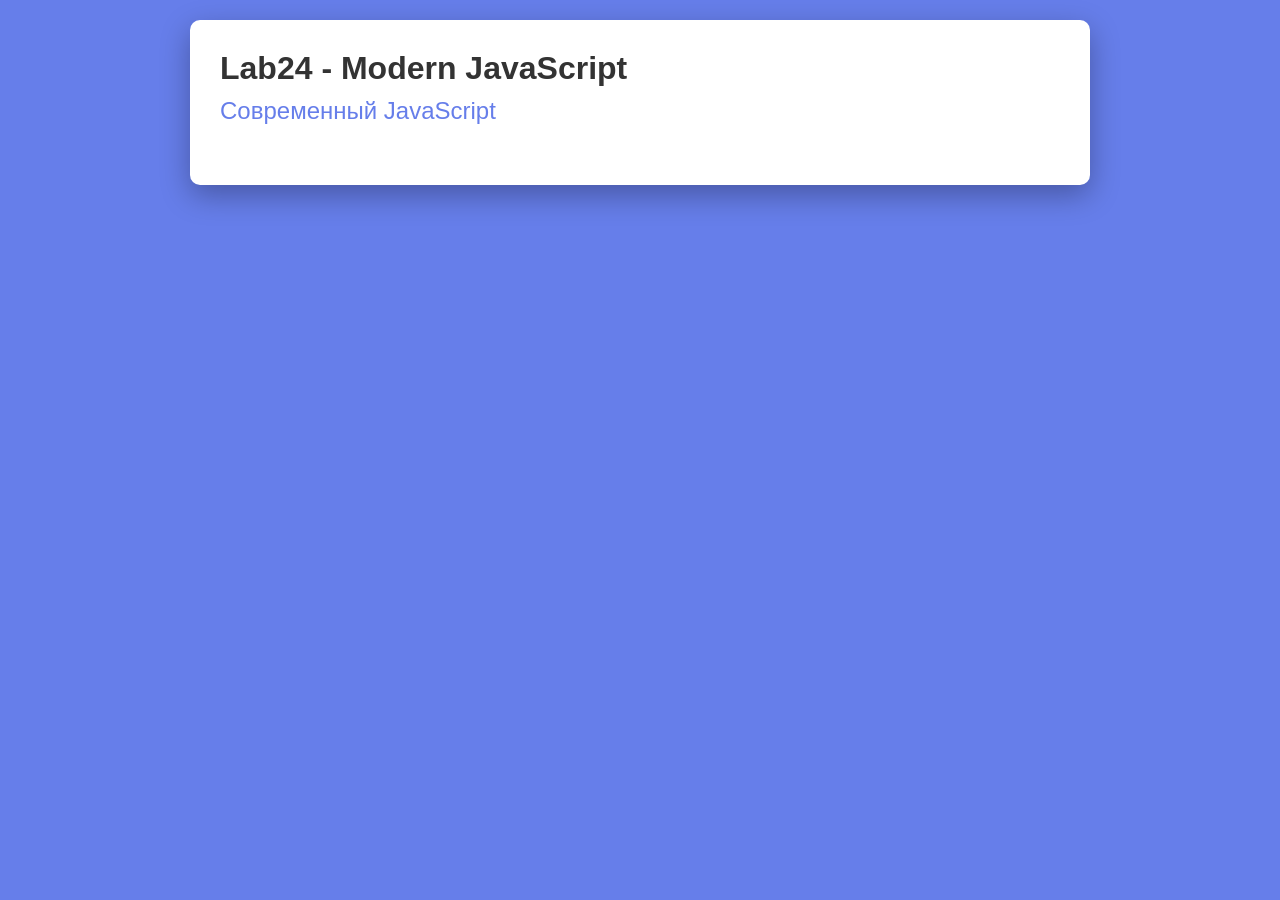
==== index.html @ 5d5eb3c3 "first commit" ====
<!DOCTYPE html>
<html lang="ru-RU">
<head>
    <meta charset="UTF-8">
    <meta name="viewport" content="width=device-width, initial-scale=1.0">
    <title>Lab24 - Modern JavaScript</title>
    <link rel="stylesheet" href="style.css" />
</head>
<body>
    <div class="container">
        <h1>Lab24 - Modern JavaScript</h1>
        <h2>Современный JavaScript</h2>
    </div>
    <script type="module" src="js/api.js"></script>
</body>
</html>
---- style.css ----
* {
    margin: 0;
    padding: 0;
    box-sizing: border-box;
}

body {
    font-family: Verdana, sans-serif;
    background: #667eea;
    min-height: 100vh;
    padding: 20px;
}

.container {
    max-width: 900px;
    margin: 0 auto;
    background: white;
    padding: 30px;
    border-radius: 10px;
    box-shadow: 0 10px 30px rgba(0, 0, 0, 0.3);
}

h1 {
    color: #333;
    margin-bottom: 10px;
}

h2 {
    color: #667eea;
    margin-bottom: 30px;
    font-weight: 400;
}
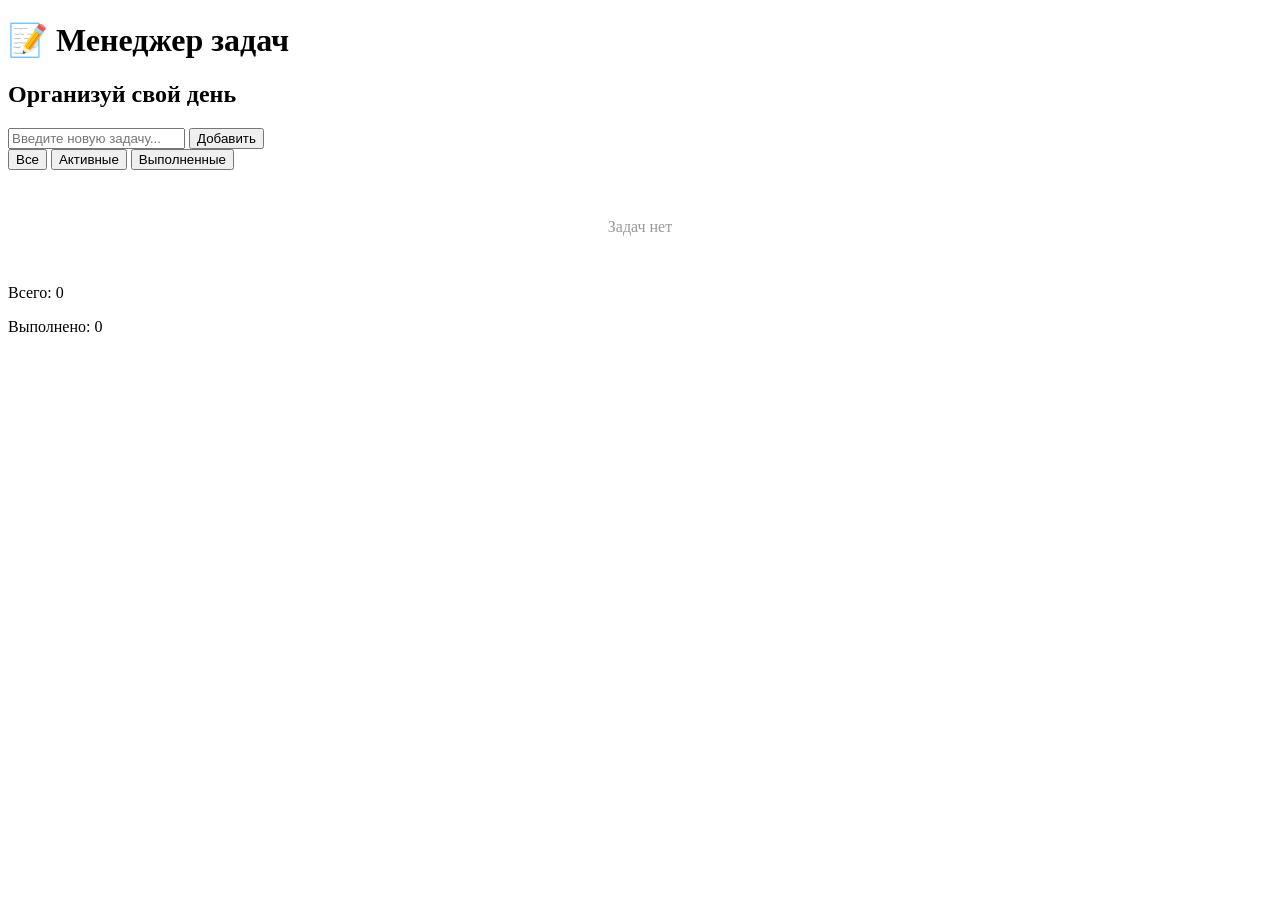
==== commit 03387f55: "end" ====
--- a/index.html
+++ b/index.html
@@ -1,16 +1,35 @@
 <!DOCTYPE html>
-<html lang="ru-RU">
+<html lang="ru">
 <head>
     <meta charset="UTF-8">
     <meta name="viewport" content="width=device-width, initial-scale=1.0">
-    <title>Lab24 - Modern JavaScript</title>
-    <link rel="stylesheet" href="style.css" />
+    <title>Менеджер задач</title>
+    <link rel="stylesheet" href="styles.css">
 </head>
 <body>
     <div class="container">
-        <h1>Lab24 - Modern JavaScript</h1>
-        <h2>Современный JavaScript</h2>
+        <h1>📝 Менеджер задач</h1>
+        <h2>Организуй свой день</h2>
+
+        <div class="task-form">
+            <input type="text" id="taskInput" placeholder="Введите новую задачу..." autocomplete="off">
+            <button type="button" id="addTask">Добавить</button>
+        </div>
+
+        <div class="filters">
+            <button class="filter-btn active" data-filter="all">Все</button>
+            <button class="filter-btn" data-filter="active">Активные</button>
+            <button class="filter-btn" data-filter="completed">Выполненные</button>
+        </div>
+
+        <div id="taskList" class="task-list"></div>
+
+        <div class="stats">
+            <p>Всего: <span class="stats-total" id="totalTasks">0</span></p>
+            <p>Выполнено: <span class="stats-completed" id="completedTasks">0</span></p>
+        </div>
     </div>
-    <script type="module" src="js/api.js"></script>
+
+    <script src="js/app.js"></script>
 </body>
 </html>
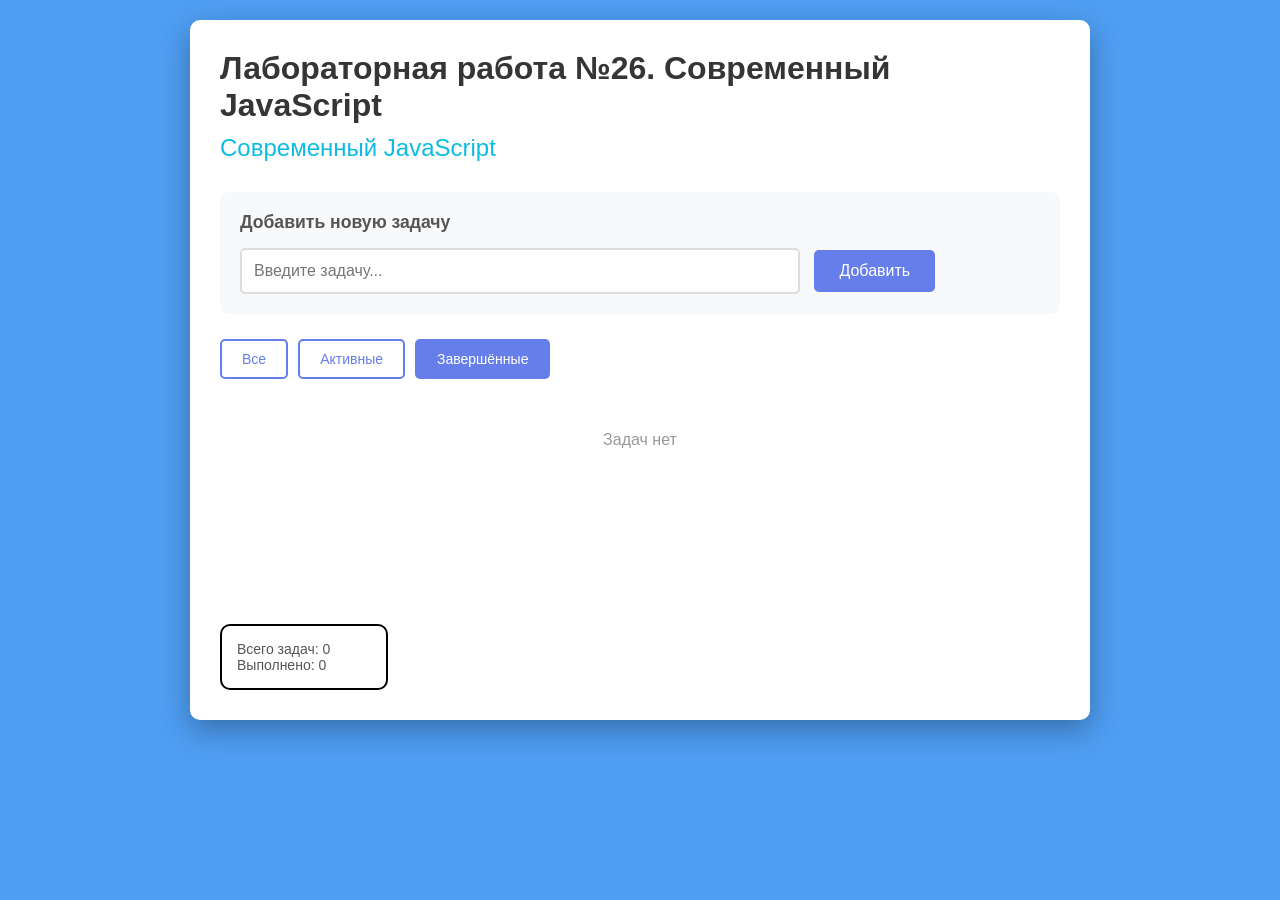
==== commit 17710321: "Final task manager application completed" ====
--- a/index.html
+++ b/index.html
@@ -1,35 +1,31 @@
-<!DOCTYPE html>
-<html lang="ru">
-<head>
-    <meta charset="UTF-8">
-    <meta name="viewport" content="width=device-width, initial-scale=1.0">
-    <title>Менеджер задач</title>
-    <link rel="stylesheet" href="styles.css">
-</head>
-<body>
-    <div class="container">
-        <h1>📝 Менеджер задач</h1>
-        <h2>Организуй свой день</h2>
-
-        <div class="task-form">
-            <input type="text" id="taskInput" placeholder="Введите новую задачу..." autocomplete="off">
-            <button type="button" id="addTask">Добавить</button>
-        </div>
-
-        <div class="filters">
-            <button class="filter-btn active" data-filter="all">Все</button>
-            <button class="filter-btn" data-filter="active">Активные</button>
-            <button class="filter-btn" data-filter="completed">Выполненные</button>
-        </div>
-
-        <div id="taskList" class="task-list"></div>
-
-        <div class="stats">
-            <p>Всего: <span class="stats-total" id="totalTasks">0</span></p>
-            <p>Выполнено: <span class="stats-completed" id="completedTasks">0</span></p>
-        </div>
-    </div>
-
-    <script src="js/app.js"></script>
-</body>
+<!doctype html>
+<html lang="ru-RU">
+	<head>
+		<meta charset="UTF-8" />
+		<meta name="viewport" content="width=device-width, initial-scale=1.0" />
+		<title>Лабораторная работа №26. Современный JavaScript</title>
+		<link rel="stylesheet" href="style.css" />
+	</head>
+	<body>
+		<div class="container">
+			<h1>Лабораторная работа №26. Современный JavaScript</h1>
+			<h2>Современный JavaScript</h2>
+			<div class="task-form">
+				<h3>Добавить новую задачу</h3>
+				<input type="text" id="taskInput" placeholder="Введите задачу..." />
+				<button id="addTask">Добавить</button>
+			</div>
+			<div class="filters">
+				<button class="filter-btn" data-filter="all">Все</button>
+				<button class="filter-btn" data-filter="active">Активные</button>
+				<button class="filter-btn active" data-filter="completed">Завершённые</button>
+			</div>
+			<div id="taskList" class="task-list"></div>
+			<div class="status">
+				<p>Всего задач: <span id="totalTasks">0</span></p>
+				<p>Выполнено: <span id="completedTasks">0</span></p>
+			</div>
+		</div>
+		<script type="module" src="js/app.js"></script>
+	</body>
 </html>
--- a/style.css
+++ b/style.css
@@ -0,0 +1,268 @@
+*{
+  margin: 0;
+  padding: 0%;
+  box-sizing: border-box;
+}
+
+body{
+  font-family: Verdana, Geneva, Tahoma, sans-serif;
+  background: #4e9ef3;
+  min-height: 100vh;
+  padding: 20px;
+}
+
+.container{
+  max-width: 900px;
+  margin: 0 auto;
+  background: #fff;
+  padding: 30px;
+  border-radius: 10px;
+  box-shadow: 0 10px 30px rgba(0,0,0, 0.3);
+}
+
+h1{
+  color: rgb(54, 53, 53);
+  margin-bottom: 10px;
+}
+
+h2{
+  color: rgb(13, 188, 227);
+  margin-bottom: 30px;
+  font-weight: 400;
+}
+
+h3 {
+  color: #555;
+  margin-bottom: 15px;
+  font-size: 1.1rem;
+}
+
+.task-form {
+  margin-bottom: 25px;
+  padding: 20px;
+  background: #f8f9fa;
+  border-radius: 8px;
+}
+
+#taskInput {
+  width: 70%;
+  padding: 12px;
+  border: 2px solid #ddd;
+  border-radius: 5px;
+  font-size: 16px;
+  margin-right: 10px;
+}
+
+#taskInput:focus {
+  outline: none;
+  border-color: #667eea;
+}
+
+#addTask {
+  padding: 12px 25px;
+  background: #667eea;
+  color: white;
+  border: none;
+  border-radius: 5px;
+  font-size: 16px;
+  cursor: pointer;
+  transition: background 0.3s;
+}
+
+#addTask:hover {
+  background: #5568d3;
+}
+
+.filters {
+  margin-bottom: 20px;
+  display: flex;
+  gap: 10px;
+}
+
+.filter-btn {
+  padding: 10px 20px;
+  border: 2px solid #667eea;
+  background: white;
+  color: #667eea;
+  border-radius: 5px;
+  cursor: pointer;
+  transition: all 0.3s;
+  font-size: 14px;
+}
+
+.filter-btn:hover {
+  background: #f0f0f0;
+}
+
+.filter-btn.active {
+  background: #667eea;
+  color: white;
+}
+
+.task-list {
+  margin-bottom: 25px;
+  min-height: 200px;
+}
+
+.task-item {
+  display: flex;
+  justify-content: space-between;
+  align-items: center;
+  padding: 15px;
+  margin-bottom: 10px;
+  background: #f8f9fa;
+  border-radius: 5px;
+  border-left: 4px solid #667eea;
+  transition: all 0.3s;
+}
+
+.task-item:hover {
+  background: #e9ecef;
+  transform: translateX(5px);
+}
+
+.task-item.completed {
+  opacity: 0.6;
+  border-left-color: #28a745;
+}
+
+.task-content {
+  display: flex;
+  align-items: center;
+  gap: 12px;
+  flex: 1;
+}
+
+.task-checkbox {
+  width: 20px;
+  height: 20px;
+  cursor: pointer;
+}
+
+.task-text {
+  font-size: 16px;
+  color: #333;
+}
+
+.task-item.task-item.completed .task-text {
+  text-decoration: line-through;
+  color: #999;
+}
+
+.task-delete {
+  padding: 8px 15px;
+  background: #dc3545;
+  color: white;
+  border: none;
+  border-radius: 5px;
+  cursor: pointer;
+  transition: background 0.3s;
+}
+
+.task-delete:hover {
+  background: #c82333;
+}
+
+.status{
+  width: 20%;
+  padding: 15px;
+  border: 2px solid black;
+  border-radius: 10px;
+  gap: 15px;
+  font-size: 14px;
+  color: #555;
+}
+
+.stats {
+  padding: 20px;
+  background: #f8f9fa;
+  border-radius: 8px;
+  display: flex;
+  gap: 30px;
+}
+
+.stats p {
+  font-size: 16px;
+  color: #555;
+}
+
+.stats span {
+  font-weight: bold;
+  color: #667eea;
+  font-size: 18px;
+}
+
+.into {
+  display: flex;
+  width: 100%;
+  align-items: center;
+  border: 2px solid black;
+}
+
+.into p {
+  margin: 0 10px 0 10px;
+  font-size: 20px;
+  font-weight: bold;
+}
+
+.converter {
+  display: flex;
+  flex-direction: column;
+  gap: 15px;
+}
+
+input, select {
+  padding: 10px;
+  font-size: 16px;
+  border-radius: 20px;
+}
+
+button {
+  padding: 10px;
+  background: #0dbce3;
+  color: white;
+  border: 2px solid black;
+  border-radius: 5px;
+  cursor: pointer;
+}
+
+button:hover {
+  background: #099dbd;
+}
+
+#currency{
+  width: 100%;
+  border: none;
+  border-radius: 0;
+  border-right: 2px solid black;
+  border-left: #000000 2px solid;
+}
+
+#currency:focus {
+  outline: none;
+}
+
+#result {
+  font-size: 18px;
+  font-weight: bold;
+  margin-top: 10px;
+}
+
+.shadow-dance-text {
+  font-size: 4rem;
+  color: #000000;
+  text-shadow: 5px 5px 0 #ff005e, 10px 10px 0 #00d4ff;
+  animation: shadow-dance 2s infinite;
+}
+
+@keyframes shadow-dance {
+
+  0%,
+  100% {
+    text-shadow: 5px 5px 0 #ff005e, 10px 10px 0 #00d4ff;
+  }
+
+  50% {
+    text-shadow: -5px -5px 0 #00d4ff, -10px -10px 0 #ff005e;
+  }
+}
